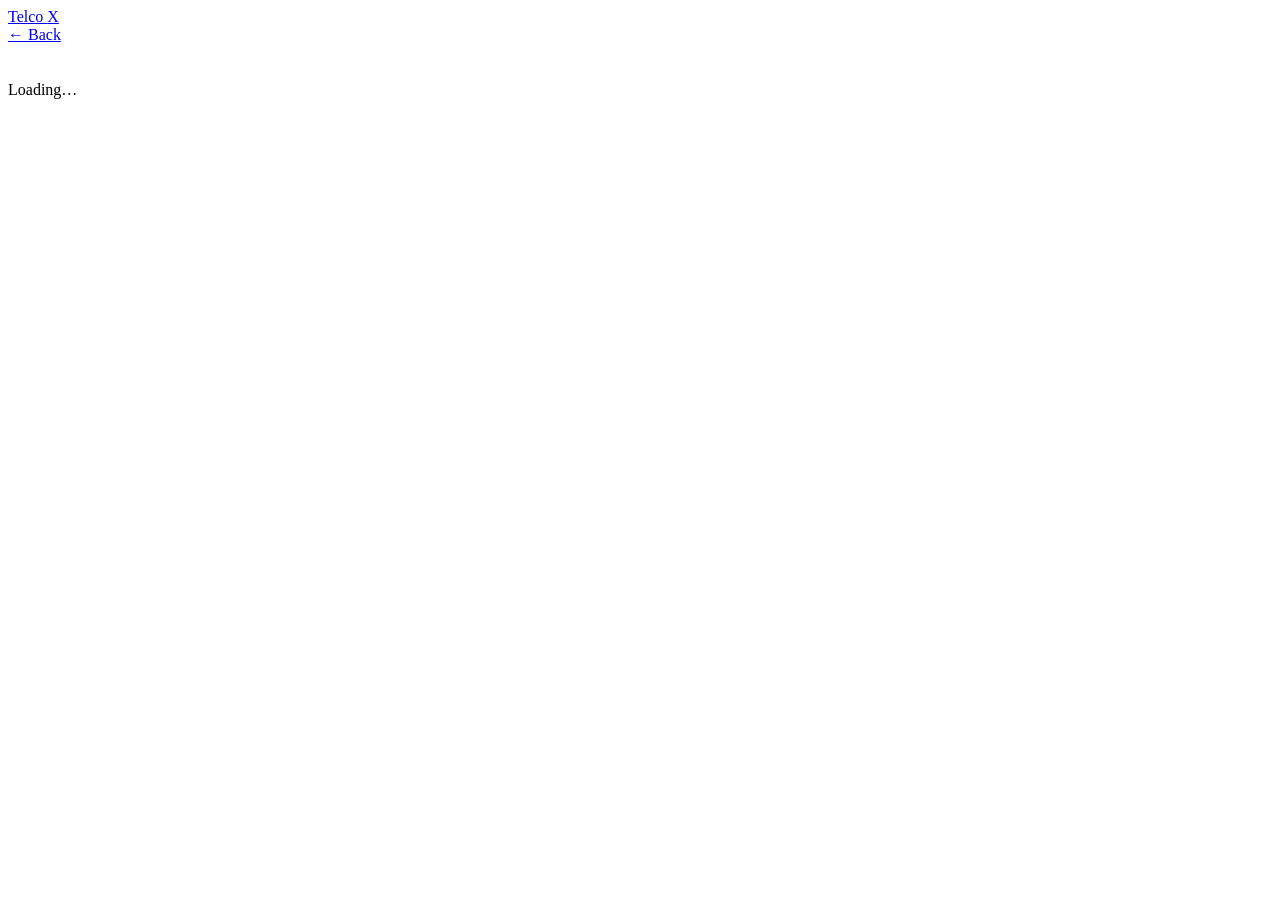
==== public/details.html @ deba9718 "Initial commit — Telco X service availability prototype Full three-page app with all seven tool endp" ====
<!DOCTYPE html>
<html lang="en">
<head>
  <meta charset="utf-8" />
  <meta name="viewport" content="width=device-width, initial-scale=1" />
  <title>Telco X — Details</title>
  <link rel="stylesheet" href="/css/styles.css" />
  <style>
    .tx-badge { display: inline-block; padding: 4px 10px; border-radius: 99px; font-size: .8125rem; font-weight: 600; }
    .tx-badge--active { background: #D4EDDA; color: #155724; }
    .tx-detail-row { display: flex; justify-content: space-between; align-items: center; padding: 8px 0; border-bottom: 1px solid var(--tx-border); }
    .tx-detail-row:last-child { border-bottom: none; }
    .tx-detail-label { font-size: .875rem; color: var(--tx-muted); }
    .tx-detail-value { font-weight: 500; }
    .tx-section-title { font-size: 1rem; font-weight: 650; color: var(--tx-navy); margin: 0 0 12px; }
    .tx-provider-row { display: flex; align-items: center; justify-content: space-between; padding: 14px 0; border-bottom: 1px solid var(--tx-border); }
    .tx-provider-row:last-child { border-bottom: none; }
    .tx-provider-name { font-weight: 600; }
    .tx-provider-meta { font-size: .875rem; color: var(--tx-muted); margin-top: 2px; }
    .tx-summary-strip { background: var(--tx-navy); color: #fff; padding: 16px 24px; border-radius: var(--tx-radius-card); margin-bottom: 16px; display: flex; gap: 32px; flex-wrap: wrap; }
    .tx-summary-strip dt { font-size: .75rem; opacity: .7; margin-bottom: 2px; }
    .tx-summary-strip dd { font-weight: 600; margin: 0; }
  </style>
</head>
<body>
  <header class="tx-header">
    <a href="/" class="tx-logo">Telco <span>X</span></a>
  </header>
  <main class="tx-container" style="max-width:860px">
    <a id="back" href="#" class="tx-btn tx-btn--ghost" style="display:inline-block;width:auto;margin-bottom:16px">&larr; Back</a>
    <h1 id="page-title" style="margin-bottom:16px"></h1>

    <div id="page-error" class="tx-card" hidden>
      <p class="tx-error" id="page-error-msg"></p>
      <p id="page-error-sub" style="color:var(--tx-muted);font-size:.9rem;margin-top:4px"></p>
    </div>

    <div id="loading" class="tx-card tx-muted">Loading…</div>

    <!-- DETAILS mode (active subscriber) -->
    <div id="details-section" hidden>
      <dl class="tx-summary-strip" id="summary-strip"></dl>

      <div class="tx-card" style="margin-bottom:16px">
        <p class="tx-section-title">Plan details</p>
        <div class="tx-detail-row"><span class="tx-detail-label">Product</span><span class="tx-detail-value" id="d-product"></span></div>
        <div class="tx-detail-row"><span class="tx-detail-label">Account ref</span><span class="tx-detail-value" id="d-account"></span></div>
        <div class="tx-detail-row"><span class="tx-detail-label">Connected since</span><span class="tx-detail-value" id="d-connected"></span></div>
        <div class="tx-detail-row"><span class="tx-detail-label">Upgrade eligible</span><span class="tx-detail-value" id="d-upgrade"></span></div>
      </div>

      <div style="display:grid;grid-template-columns:1fr 1fr;gap:16px">
        <div class="tx-card" style="margin:0">
          <p class="tx-section-title">Network health</p>
          <div class="tx-detail-row"><span class="tx-detail-label">Status</span><span id="d-net-rag" class="tx-rag"></span></div>
          <div class="tx-detail-row"><span class="tx-detail-label">Download</span><span class="tx-detail-value" id="d-net-down"></span></div>
          <div class="tx-detail-row"><span class="tx-detail-label">Upload</span><span class="tx-detail-value" id="d-net-up"></span></div>
          <div class="tx-detail-row"><span class="tx-detail-label">Latency</span><span class="tx-detail-value" id="d-net-latency"></span></div>
          <div class="tx-detail-row"><span class="tx-detail-label">Last outage</span><span class="tx-detail-value" id="d-net-outage"></span></div>
        </div>
        <div class="tx-card" style="margin:0">
          <p class="tx-section-title">Service health</p>
          <div class="tx-detail-row"><span class="tx-detail-label">Status</span><span id="d-svc-rag" class="tx-rag"></span></div>
          <div class="tx-detail-row"><span class="tx-detail-label">Open tickets</span><span class="tx-detail-value" id="d-svc-tickets"></span></div>
          <div class="tx-detail-row"><span class="tx-detail-label">Last appointment</span><span class="tx-detail-value" id="d-svc-appt"></span></div>
        </div>
      </div>
    </div>

    <!-- PROVIDERS mode -->
    <div id="providers-section" hidden>
      <div class="tx-card">
        <p class="tx-section-title" id="providers-heading"></p>
        <div id="providers-list"></div>
      </div>
    </div>
  </main>
  <script src="/js/api.js"></script>
  <script src="/js/details.js"></script>
</body>
</html>
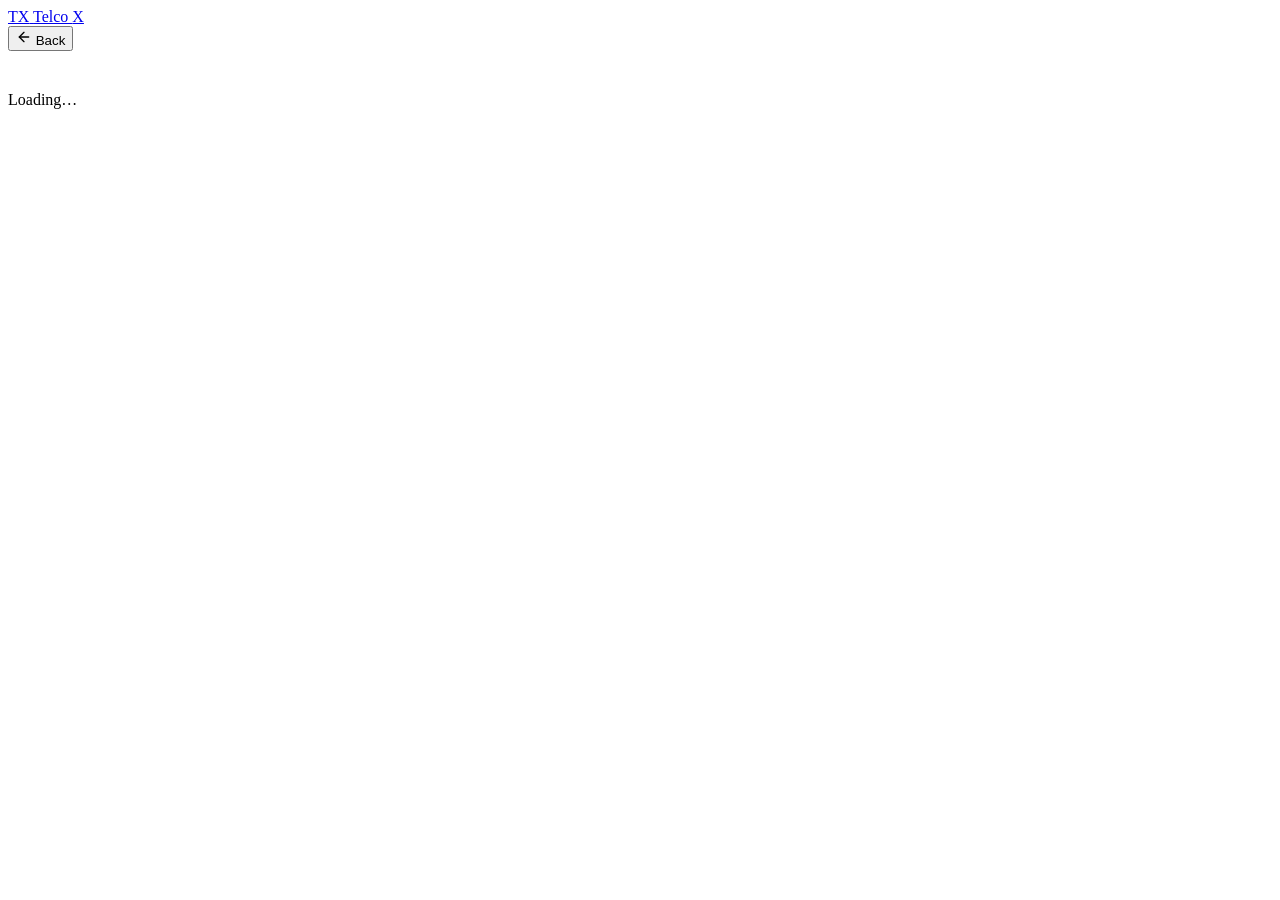
==== commit f4477f98: "Apply design system from UX handoff (Telco X Full app.html) TX badge header, vertically-centred home" ====
--- a/public/details.html
+++ b/public/details.html
@@ -6,42 +6,53 @@
   <title>Telco X — Details</title>
   <link rel="stylesheet" href="/css/styles.css" />
   <style>
-    .tx-badge { display: inline-block; padding: 4px 10px; border-radius: 99px; font-size: .8125rem; font-weight: 600; }
-    .tx-badge--active { background: #D4EDDA; color: #155724; }
-    .tx-detail-row { display: flex; justify-content: space-between; align-items: center; padding: 8px 0; border-bottom: 1px solid var(--tx-border); }
-    .tx-detail-row:last-child { border-bottom: none; }
-    .tx-detail-label { font-size: .875rem; color: var(--tx-muted); }
-    .tx-detail-value { font-weight: 500; }
-    .tx-section-title { font-size: 1rem; font-weight: 650; color: var(--tx-navy); margin: 0 0 12px; }
-    .tx-provider-row { display: flex; align-items: center; justify-content: space-between; padding: 14px 0; border-bottom: 1px solid var(--tx-border); }
+    .detail-grid { display: grid; grid-template-columns: 1fr 1fr; gap: 16px; }
+    .tx-strip {
+      background: var(--color-navy); color: #fff;
+      border-radius: var(--radius-card); padding: var(--space-5);
+      margin-bottom: 16px; display: flex; gap: var(--space-6); flex-wrap: wrap;
+    }
+    .tx-strip dt { font-size: 11px; text-transform: uppercase; letter-spacing: .06em; opacity: .6; margin-bottom: 4px; }
+    .tx-strip dd { font-weight: var(--font-semibold); margin: 0; }
+    .tx-provider-row { display: flex; align-items: center; justify-content: space-between; padding: 14px 0; border-bottom: 1px solid var(--color-border); }
     .tx-provider-row:last-child { border-bottom: none; }
-    .tx-provider-name { font-weight: 600; }
-    .tx-provider-meta { font-size: .875rem; color: var(--tx-muted); margin-top: 2px; }
-    .tx-summary-strip { background: var(--tx-navy); color: #fff; padding: 16px 24px; border-radius: var(--tx-radius-card); margin-bottom: 16px; display: flex; gap: 32px; flex-wrap: wrap; }
-    .tx-summary-strip dt { font-size: .75rem; opacity: .7; margin-bottom: 2px; }
-    .tx-summary-strip dd { font-weight: 600; margin: 0; }
+    .tx-provider-name { font-weight: var(--font-semibold); }
+    .tx-provider-meta { font-size: 13px; color: var(--color-text-muted); margin-top: 2px; }
+    @media (max-width: 640px) { .detail-grid { grid-template-columns: 1fr; } }
   </style>
 </head>
 <body>
   <header class="tx-header">
-    <a href="/" class="tx-logo">Telco <span>X</span></a>
+    <a href="/" class="tx-logo" aria-label="Telco X home">
+      <span class="tx-logo__badge" aria-hidden="true">TX</span>
+      <span class="tx-logo__name">Telco&nbsp;<span class="tx-logo__x">X</span></span>
+    </a>
   </header>
+
   <main class="tx-container" style="max-width:860px">
-    <a id="back" href="#" class="tx-btn tx-btn--ghost" style="display:inline-block;width:auto;margin-bottom:16px">&larr; Back</a>
-    <h1 id="page-title" style="margin-bottom:16px"></h1>
+
+    <button class="tx-btn--back" id="back-btn">
+      <svg width="16" height="16" viewBox="0 0 24 24" fill="none" stroke="currentColor"
+           stroke-width="2" stroke-linecap="round" stroke-linejoin="round" aria-hidden="true">
+        <path d="m12 19-7-7 7-7"/><path d="M19 12H5"/>
+      </svg>
+      Back
+    </button>
+
+    <h1 id="page-title" style="font-size:var(--text-page-heading);line-height:var(--lh-page-heading);margin-bottom:var(--space-5)"></h1>
 
     <div id="page-error" class="tx-card" hidden>
-      <p class="tx-error" id="page-error-msg"></p>
-      <p id="page-error-sub" style="color:var(--tx-muted);font-size:.9rem;margin-top:4px"></p>
+      <p class="tx-error" id="page-error-msg" style="font-size:var(--text-body)"></p>
+      <p id="page-error-sub" style="color:var(--color-text-muted);font-size:var(--text-label);margin-top:var(--space-2)"></p>
     </div>
 
-    <div id="loading" class="tx-card tx-muted">Loading…</div>
+    <p id="loading" class="tx-muted" style="padding:24px 0">Loading…</p>
 
-    <!-- DETAILS mode (active subscriber) -->
+    <!-- DETAILS mode -->
     <div id="details-section" hidden>
-      <dl class="tx-summary-strip" id="summary-strip"></dl>
+      <dl class="tx-strip" id="summary-strip"></dl>
 
-      <div class="tx-card" style="margin-bottom:16px">
+      <div class="tx-card">
         <p class="tx-section-title">Plan details</p>
         <div class="tx-detail-row"><span class="tx-detail-label">Product</span><span class="tx-detail-value" id="d-product"></span></div>
         <div class="tx-detail-row"><span class="tx-detail-label">Account ref</span><span class="tx-detail-value" id="d-account"></span></div>
@@ -49,7 +60,7 @@
         <div class="tx-detail-row"><span class="tx-detail-label">Upgrade eligible</span><span class="tx-detail-value" id="d-upgrade"></span></div>
       </div>
 
-      <div style="display:grid;grid-template-columns:1fr 1fr;gap:16px">
+      <div class="detail-grid">
         <div class="tx-card" style="margin:0">
           <p class="tx-section-title">Network health</p>
           <div class="tx-detail-row"><span class="tx-detail-label">Status</span><span id="d-net-rag" class="tx-rag"></span></div>
@@ -74,6 +85,7 @@
         <div id="providers-list"></div>
       </div>
     </div>
+
   </main>
   <script src="/js/api.js"></script>
   <script src="/js/details.js"></script>
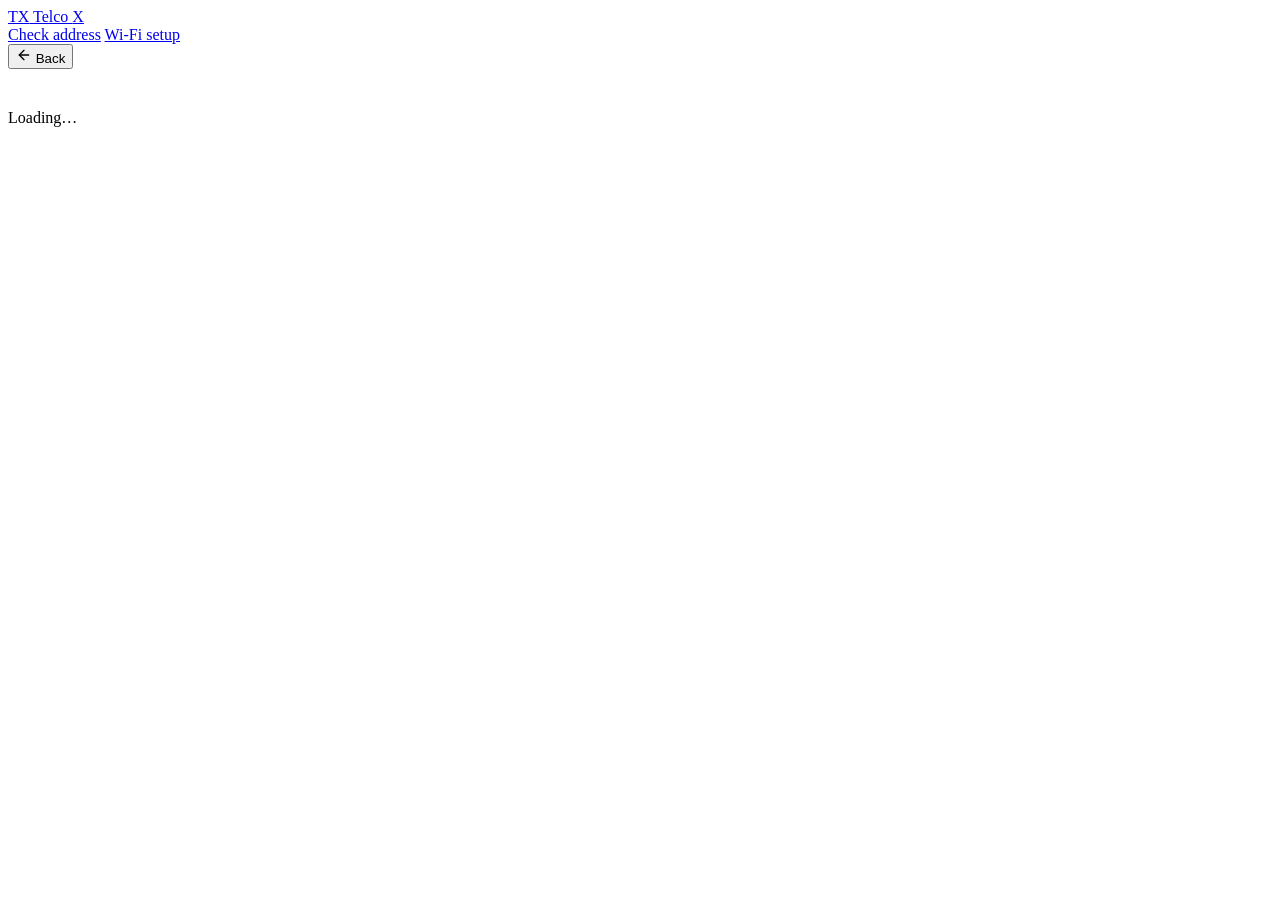
==== commit d95f5d5d: "Add Modem Placement Assistant + redesign result/details pages - New page: public/wifi.html — two-upl" ====
--- a/public/details.html
+++ b/public/details.html
@@ -6,19 +6,41 @@
   <title>Telco X — Details</title>
   <link rel="stylesheet" href="/css/styles.css" />
   <style>
-    .detail-grid { display: grid; grid-template-columns: 1fr 1fr; gap: 16px; }
+    /* Detail page plan-card grid */
+    .tx-detail-card-grid {
+      display: grid;
+      grid-template-columns: 1fr 1fr;
+      gap: 16px;
+      margin-bottom: 24px;
+    }
+    @media (max-width: 640px) {
+      .tx-detail-card-grid { grid-template-columns: 1fr; }
+    }
+
+    /* Provider row redesign */
+    .tx-provider-row {
+      background: var(--color-bg-surface);
+      border: 1px solid var(--color-border);
+      border-radius: var(--radius-card);
+      box-shadow: var(--shadow-card);
+      padding: 16px 20px;
+      display: flex;
+      align-items: center;
+      justify-content: space-between;
+      margin-bottom: 8px;
+      gap: 16px;
+    }
+    .tx-provider-name { font-weight: var(--font-semibold); font-size: var(--text-body); }
+    .tx-provider-meta { font-size: 13px; color: var(--color-text-muted); margin-top: 2px; }
+
+    /* Subscriber summary strip */
     .tx-strip {
       background: var(--color-navy); color: #fff;
       border-radius: var(--radius-card); padding: var(--space-5);
-      margin-bottom: 16px; display: flex; gap: var(--space-6); flex-wrap: wrap;
+      margin-bottom: 20px; display: flex; gap: var(--space-6); flex-wrap: wrap;
     }
     .tx-strip dt { font-size: 11px; text-transform: uppercase; letter-spacing: .06em; opacity: .6; margin-bottom: 4px; }
     .tx-strip dd { font-weight: var(--font-semibold); margin: 0; }
-    .tx-provider-row { display: flex; align-items: center; justify-content: space-between; padding: 14px 0; border-bottom: 1px solid var(--color-border); }
-    .tx-provider-row:last-child { border-bottom: none; }
-    .tx-provider-name { font-weight: var(--font-semibold); }
-    .tx-provider-meta { font-size: 13px; color: var(--color-text-muted); margin-top: 2px; }
-    @media (max-width: 640px) { .detail-grid { grid-template-columns: 1fr; } }
   </style>
 </head>
 <body>
@@ -27,9 +49,13 @@
       <span class="tx-logo__badge" aria-hidden="true">TX</span>
       <span class="tx-logo__name">Telco&nbsp;<span class="tx-logo__x">X</span></span>
     </a>
+    <nav class="tx-nav" aria-label="Main navigation">
+      <a href="/" class="tx-nav__link">Check address</a>
+      <a href="/wifi.html" class="tx-nav__link">Wi-Fi setup</a>
+    </nav>
   </header>
 
-  <main class="tx-container" style="max-width:860px">
+  <main class="tx-container" style="max-width:960px">
 
     <button class="tx-btn--back" id="back-btn">
       <svg width="16" height="16" viewBox="0 0 24 24" fill="none" stroke="currentColor"
@@ -39,7 +65,11 @@
       Back
     </button>
 
-    <h1 id="page-title" style="font-size:var(--text-page-heading);line-height:var(--lh-page-heading);margin-bottom:var(--space-5)"></h1>
+    <div class="tx-title-row" style="margin-bottom:8px">
+      <h1 id="page-title" style="font-size:var(--text-page-heading);line-height:var(--lh-page-heading);margin:0"></h1>
+      <span id="page-badge" class="tx-status" hidden></span>
+    </div>
+    <p id="page-desc" style="font-size:var(--text-body);color:var(--color-text-muted);margin:0 0 24px" hidden></p>
 
     <div id="page-error" class="tx-card" hidden>
       <p class="tx-error" id="page-error-msg" style="font-size:var(--text-body)"></p>
@@ -60,12 +90,12 @@
         <div class="tx-detail-row"><span class="tx-detail-label">Upgrade eligible</span><span class="tx-detail-value" id="d-upgrade"></span></div>
       </div>
 
-      <div class="detail-grid">
+      <div class="tx-detail-card-grid">
         <div class="tx-card" style="margin:0">
           <p class="tx-section-title">Network health</p>
           <div class="tx-detail-row"><span class="tx-detail-label">Status</span><span id="d-net-rag" class="tx-rag"></span></div>
-          <div class="tx-detail-row"><span class="tx-detail-label">Download</span><span class="tx-detail-value" id="d-net-down"></span></div>
-          <div class="tx-detail-row"><span class="tx-detail-label">Upload</span><span class="tx-detail-value" id="d-net-up"></span></div>
+          <div class="tx-detail-row"><span class="tx-detail-label">Download sync</span><span class="tx-detail-value" id="d-net-down"></span></div>
+          <div class="tx-detail-row"><span class="tx-detail-label">Upload sync</span><span class="tx-detail-value" id="d-net-up"></span></div>
           <div class="tx-detail-row"><span class="tx-detail-label">Latency</span><span class="tx-detail-value" id="d-net-latency"></span></div>
           <div class="tx-detail-row"><span class="tx-detail-label">Last outage</span><span class="tx-detail-value" id="d-net-outage"></span></div>
         </div>
@@ -80,10 +110,24 @@
 
     <!-- PROVIDERS mode -->
     <div id="providers-section" hidden>
-      <div class="tx-card">
-        <p class="tx-section-title" id="providers-heading"></p>
-        <div id="providers-list"></div>
+      <p id="providers-subhead" style="font-size:var(--text-body);color:var(--color-text-muted);margin:0 0 20px"></p>
+
+      <!-- Selected plan summary card -->
+      <div id="selected-plan" class="tx-card" style="margin-bottom:20px;display:none">
+        <p class="tx-section-title">Selected plan</p>
+        <div style="display:grid;grid-template-columns:1fr 1fr;gap:12px">
+          <div>
+            <p style="font-size:11px;font-weight:600;letter-spacing:.06em;text-transform:uppercase;color:var(--color-text-muted);margin:0 0 4px">Download</p>
+            <p style="font-size:28px;font-weight:700;margin:0;line-height:1" id="plan-down">—<span style="font-size:13px;font-weight:500;margin-left:2px">Mbps</span></p>
+          </div>
+          <div>
+            <p style="font-size:11px;font-weight:600;letter-spacing:.06em;text-transform:uppercase;color:var(--color-text-muted);margin:0 0 4px">Upload</p>
+            <p style="font-size:28px;font-weight:700;margin:0;line-height:1" id="plan-up">—<span style="font-size:13px;font-weight:500;margin-left:2px">Mbps</span></p>
+          </div>
+        </div>
       </div>
+
+      <div id="providers-list"></div>
     </div>
 
   </main>
